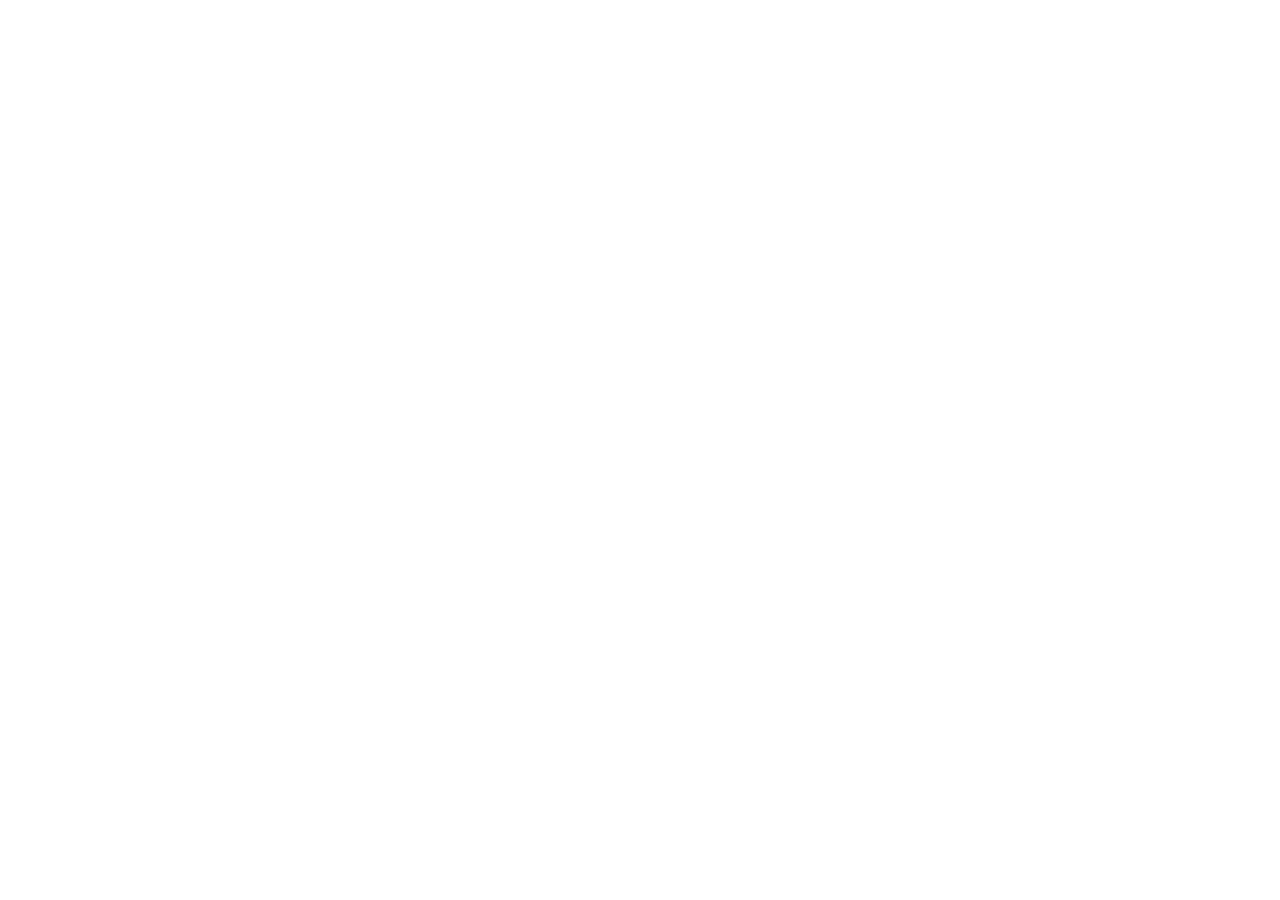
==== index.html @ 6f5517e8 "All the website pages decieded" ====
<!DOCTYPE html>
<html lang="en">
<head>
    <meta charset="UTF-8">
    <meta name="viewport" content="width=device-width, initial-scale=1.0">
    <title>My 1st Portfolio</title>
</head>
<body>
    
</body>
</html>
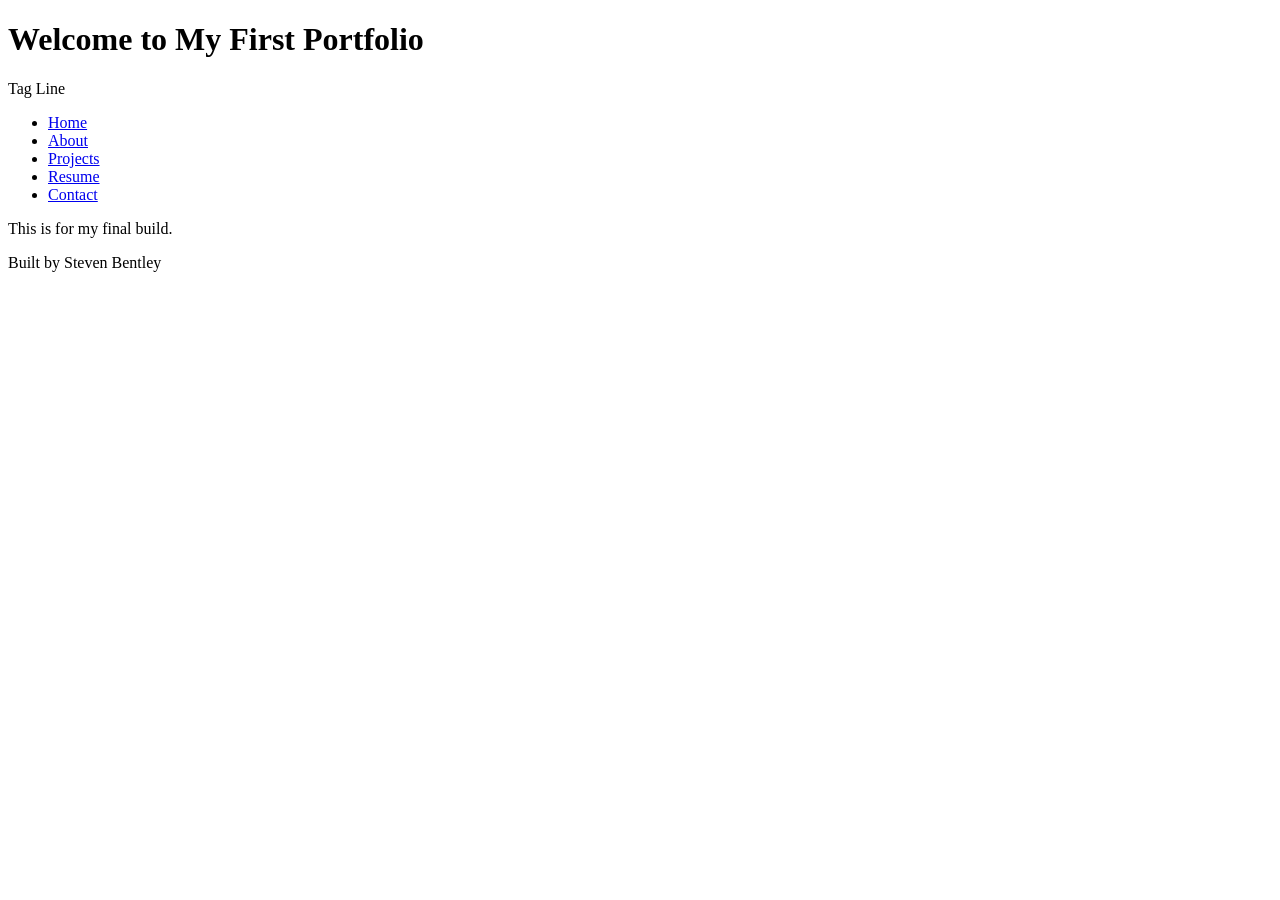
==== commit 761b7baf: "HTML Basics All content needed for the code-along" ====
--- a/index.html
+++ b/index.html
@@ -6,6 +6,24 @@
     <title>My 1st Portfolio</title>
 </head>
 <body>
-    
+    <header>
+        <h1>Welcome to My First Portfolio</h1>
+        <p>Tag Line</p>
+    </header>
+    <nav>
+        <ul>
+            <li><a href="index.html">Home</a></li>
+            <li><a href="about.html">About</a></li>
+            <li><a href="projects.html">Projects</a></li>
+            <li><a href="resume.html">Resume</a></li>
+            <li><a href="contact.html">Contact</a></li>
+        </ul>
+    </nav>
+    <main>
+        <p>This is for my final build.</p>
+    </main>
+    <footer>
+        <p>Built by Steven Bentley</p>
+    </footer>
 </body>
 </html>
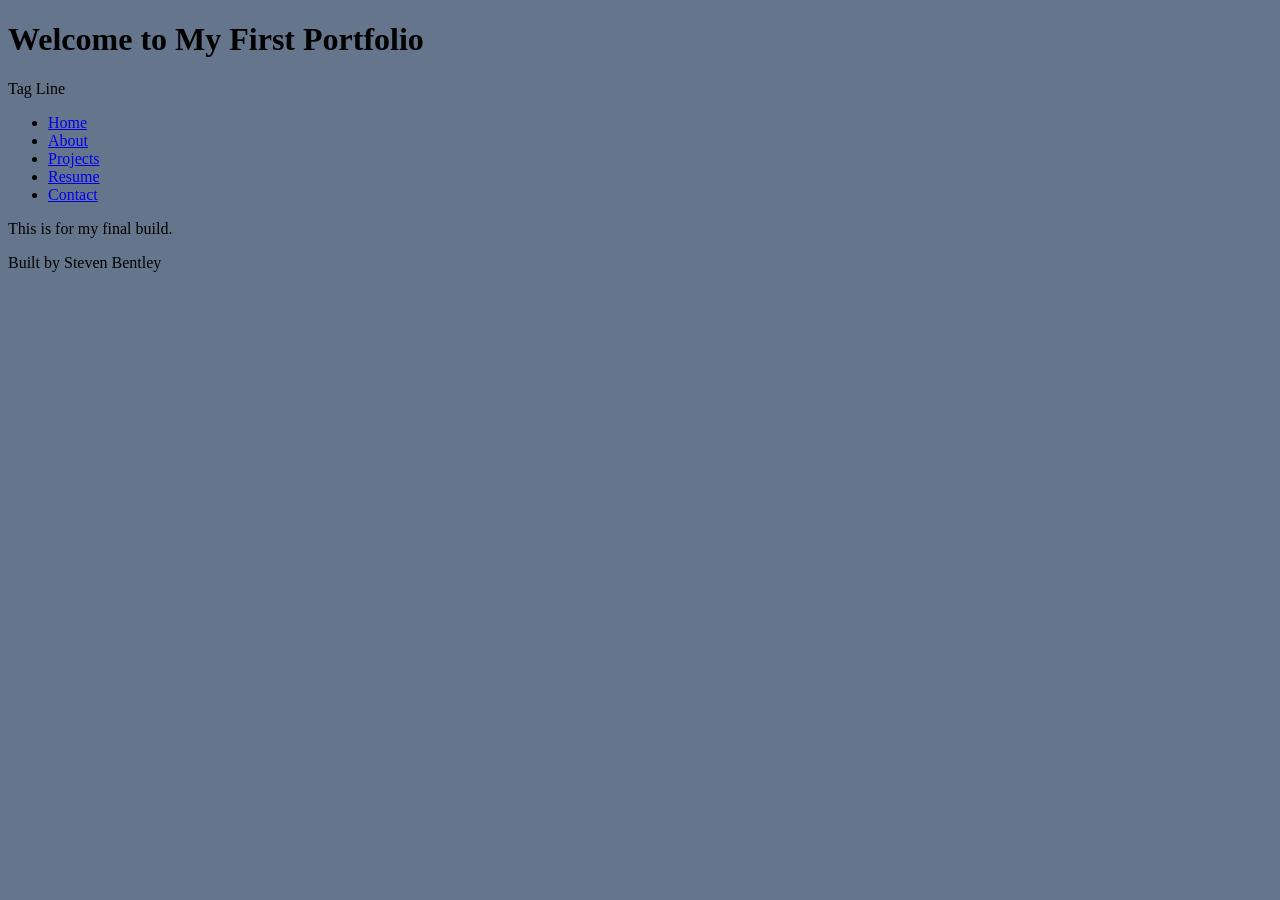
==== commit ce757755: "Final changes for the code along" ====
--- a/index.html
+++ b/index.html
@@ -3,6 +3,7 @@
 <head>
     <meta charset="UTF-8">
     <meta name="viewport" content="width=device-width, initial-scale=1.0">
+    <link rel="stylesheet" href="styles.css">
     <title>My 1st Portfolio</title>
 </head>
 <body>
--- a/styles.css
+++ b/styles.css
@@ -0,0 +1,13 @@
+/* CSS by Steven Bentley */
+/* color Palette 
+deep black #05080d 
+slate blue #65768C
+steel blue #263640 
+burnt orange #Bf5b04
+earth #733917
+*/
+
+/* Global Styles MOBILE FIRST */
+body {
+    background-color: #65768C;
+}
